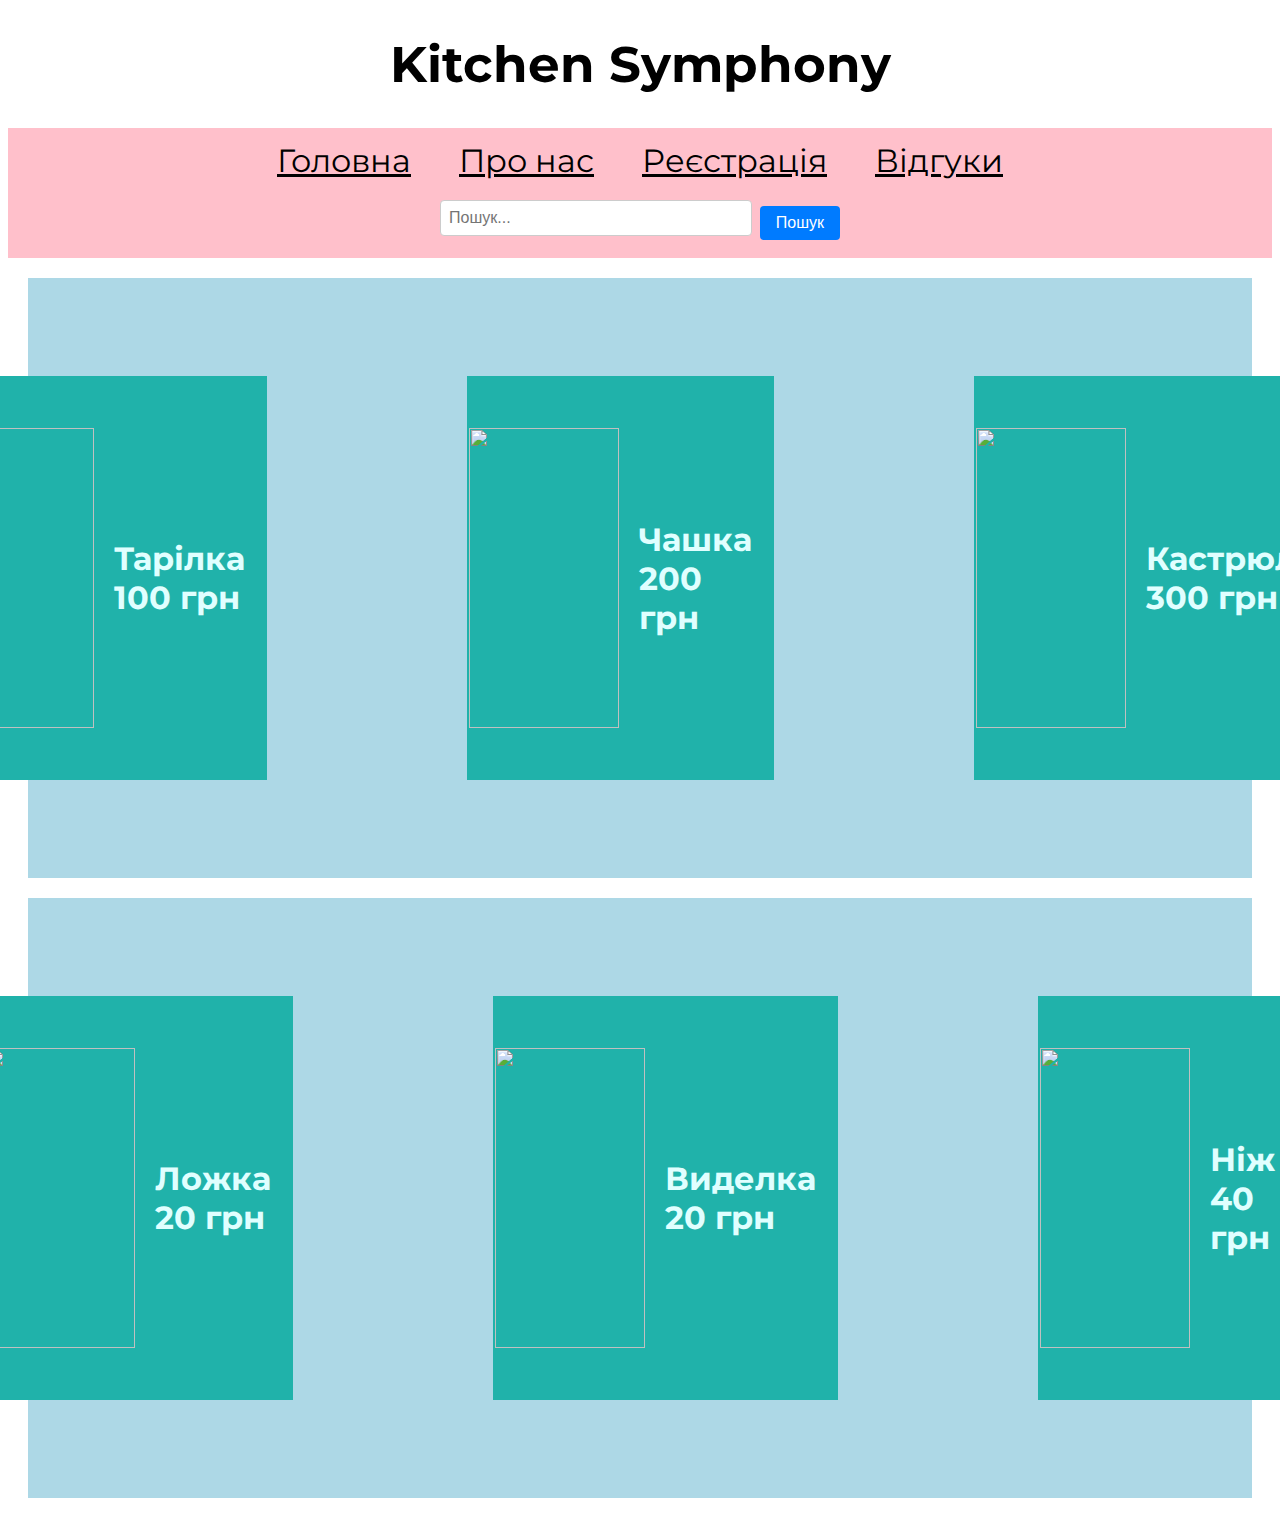
==== index.html @ 7d1902f2 "Add files via upload" ====
<!DOCTYPE html>
<html lang="en">
<head>
    <link href="https://fonts.googleapis.com/css2?family=Montserrat:wght@400;700&display=swap" rel="stylesheet">
    <meta charset="UTF-8">
    <meta name="viewport" content="width=device-width, initial-scale=1.0">
    <link rel="stylesheet" href="styles.css">
    <title>Document</title>
</head>
<body>
    <h1 class="head">Kitchen Symphony</h1>
    <div class="topnav">
        <a class="active" href="index.html">Головна</a>
        <a class="active" href="about.html">Про нас</a>
        <a class="active" href="quiz.html">Реєстрація</a>
        <a class="active" href="vidg.html">Відгуки</a>
        <div class="bonus"> </div>
        <div class="search-container">
            <input type="text" placeholder="Пошук..." class="search-input">
            <button class="search-button">Пошук</button>
        </div>
          
    </div>
    <div class="tovary">
        <div class="tovar">
            <img class="images" src='/images/plate.jpg'>
            <h1 class="prise">Тарілка<br>100 грн</h1>
        </div>
        <div class="tovar">
            <img class="images" src='/images/chashka.jpg'>
            <h1 class="prise">Чашка<br>200 грн</h1>
        </div>
        <div class="tovar">
            <img class="images" src='/images/kastrula.jpg'>
            <h1 class="prise">Кастрюля<br>300 грн</h1>
        </div>
    </div>
    <div class="tovary">
        <div class="tovar">
            <img class="images" src='/images/lozka.jpg'>
            <h1 class="prise">Ложка<br>20 грн</h1>
        </div>
        <div class="tovar">
            <img class="images" src='/images/vilka.jpeg'>
            <h1 class="prise">Виделка<br>20 грн</h1>
        </div>
        <div class="tovar">
            <img class="images" src='/images/niz.jpg'>
            <h1 class="prise">Ніж<br>40 грн</h1>
        </div>
    </div>
      
</body>
</html>
---- styles.css ----
body {
    font-family: 'Montserrat', sans-serif;
}

.topnav {
background-color: pink;
font-size:xx-large;
width:100%;
height: 130px;
text-align: center;
align-content:center;

}

.bonus{
    height: 20px;
}
.active {
    color: black;
    margin: 20px;
}

.head{
    text-align: center;
    font-size: 50px;
}

.tovary{
    display: flex;
    justify-content: center;
    align-items: center;
    margin: 20px;
    background-color: lightblue;
    weight: 90%;
    height: 600px;
}

.tovar{
    display: flex;
    justify-content: center;
    align-items:center;
    float: right;
    width: 400px;
    height: 400px;
    background-color: lightseagreen;
    transition: background-color 0.3s ease;
    margin: 100px;
    border: 2px solid lightseagreen;
}
.tovar:hover{

    display: flex;
    justify-content: center;
    align-items:center;
    float: right;
    width: 400px;
    height: 400px;
    background-color: rgb(10, 219, 209);
    margin: 100px;
    border: 2px solid #000;
}

.active:hover{
    color: red;
}
.images{
    width: 150px;
    height: 300px;
}

.prise{
    color: lightcyan;
    margin: 20px;
}

.about{
    margin: 10px;
    display: flex;
    justify-content: center;
    align-items: center;
    background-color: lightblue;
    width: 100%;
    height: 500px;
}



.abouttext{
    color: black;
    
}

.vidgdiv1{
    margin: 10px;
    display: flex;
    justify-content: center;
    align-items: center;
    background-color: lightcoral;
    width: 100%;
    height: 500px;
}

.vidgdiv2{
    margin: 10px;
    display: flex;
    justify-content: center;
    align-items: center;
    background-color: rgb(212, 117, 82);
    width: 100%;
    height: 300px;
}


.quizdiv{
    margin: 10px;
    display: flex;
    justify-content: center;
    align-items:center;
    background-color: lightblue;
    height: 200px;
}
form {
    max-width: 400px;
    margin: 20px;
  }
  
label,
input[type="text"],
textarea {
    display: block;
    margin-bottom: 10px;
  }
  
input[type="submit"] {
    padding: 10px 20px;
    background-color: #3498db;
    color: #fff;
    border: none;
    cursor: pointer;
  }
  
input[type="submit"]:hover {
    background-color: #2980b9;
  }





  .search-container {
    display: flex;
    align-items: center;
    max-width: 400px;
    margin: 0 auto;
  }
  
  .search-input {
    flex: 1;
    padding: 8px;
    font-size: 16px;
    border: 1px solid #ccc;
    border-radius: 4px;
    margin-right: 8px;
  }
  
  .search-button {
    padding: 8px 16px;
    font-size: 16px;
    border: none;
    border-radius: 4px;
    background-color: #007bff;
    color: white;
    cursor: pointer;
  }
  
  .search-button:hover {
    background-color: #0056b3;
  }





  .feedback-section {
    padding: 20px;
    background-color: #f9f9f9;
  }
  
  .feedback-section h2 {
    margin-bottom: 15px;
  }
  
  .feedback-form label,
  .feedback-form input,
  .feedback-form textarea {
    display: block;
    margin-bottom: 10px;
    width: 100%;
  }
  
  .feedback-form textarea {
    height: 100px;
  }
  
  .feedback-form button {
    padding: 10px 20px;
    background-color: #007bff;
    color: white;
    border: none;
    cursor: pointer;
  }
  
  .feedback-form button:hover {
    background-color: #0056b3;
  }
  
  .feedbacks{
    background-color: #ccc;
  }

  .feedtext{
    background-color: #c4aaaa;
  }
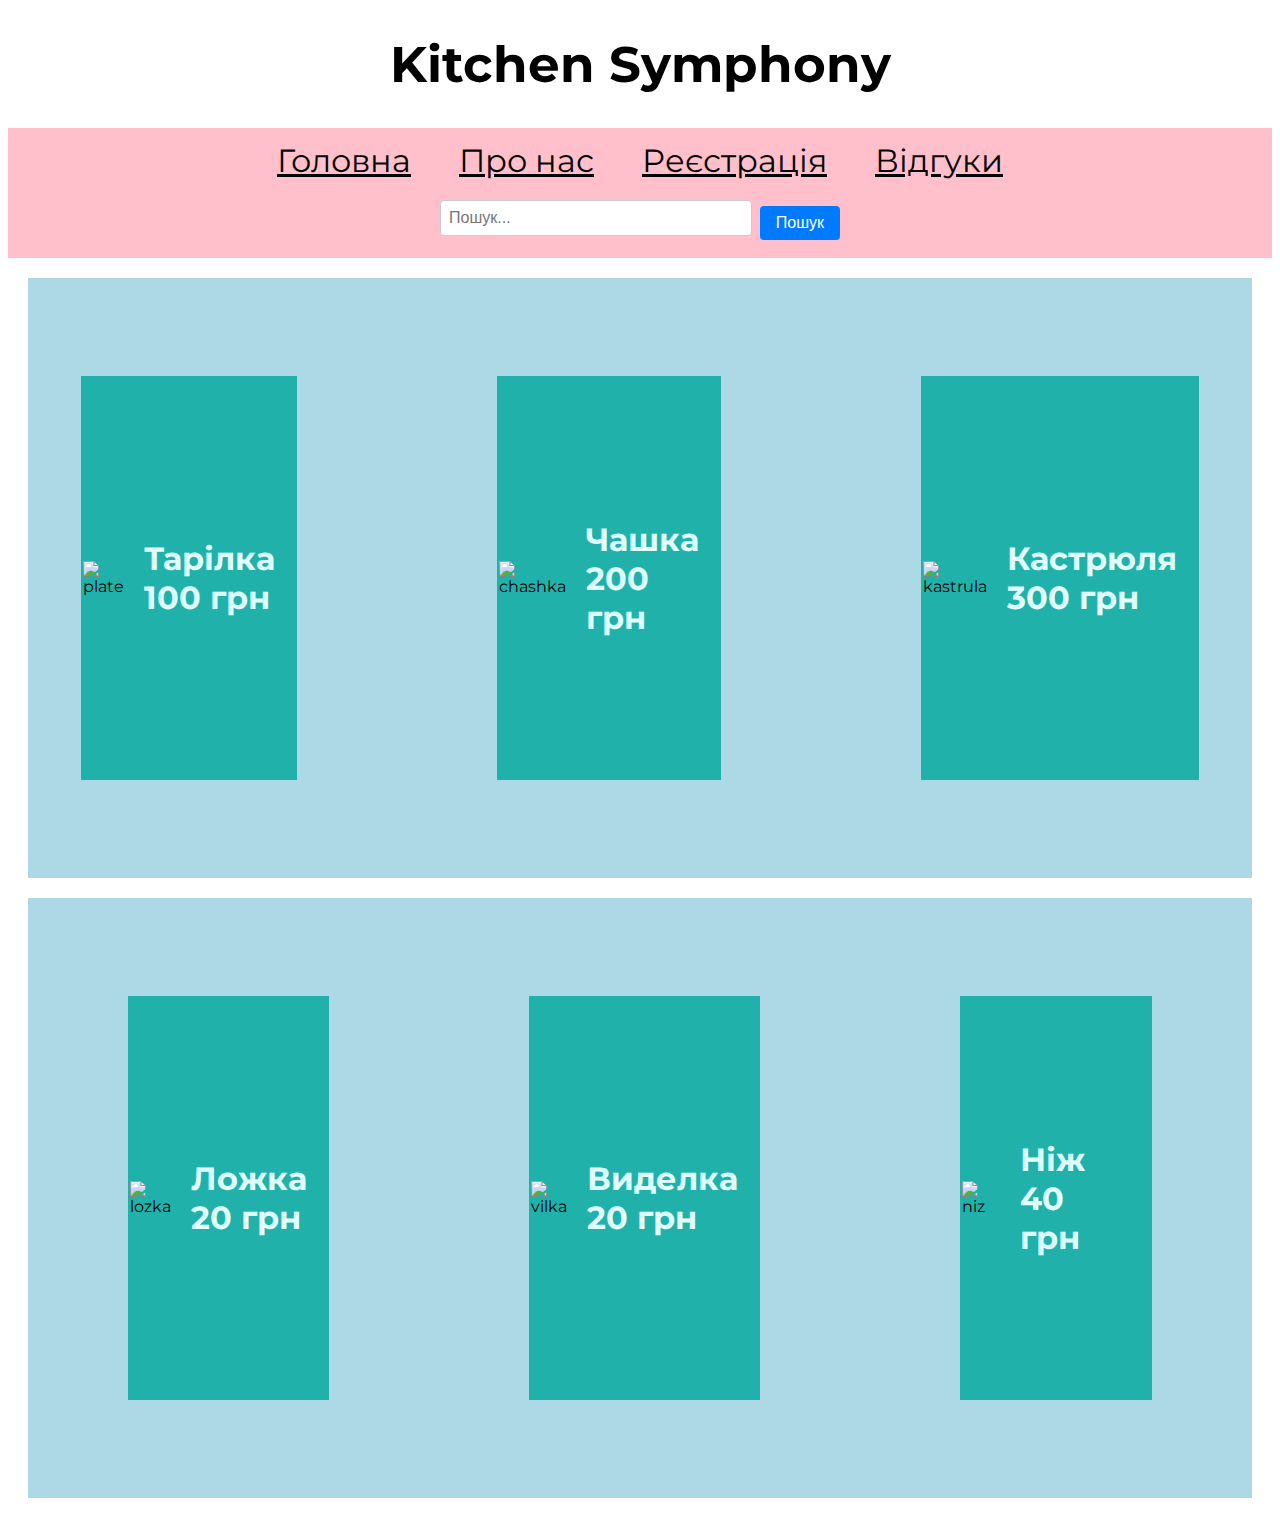
==== commit 0d43a9d4: "Update index.html" ====
--- a/index.html
+++ b/index.html
@@ -23,32 +23,32 @@
     </div>
     <div class="tovary">
         <div class="tovar">
-            <img class="images" src='/images/plate.jpg'>
+            <img src="https://i.ibb.co/CbdJ8T3/plate.jpg" alt="plate" border="0">
             <h1 class="prise">Тарілка<br>100 грн</h1>
         </div>
         <div class="tovar">
-            <img class="images" src='/images/chashka.jpg'>
+            <img src="https://i.ibb.co/rstnzBr/chashka.jpg" alt="chashka" border="0">
             <h1 class="prise">Чашка<br>200 грн</h1>
         </div>
         <div class="tovar">
-            <img class="images" src='/images/kastrula.jpg'>
+            <img src="https://i.ibb.co/thLmFjX/kastrula.jpg" alt="kastrula" border="0">
             <h1 class="prise">Кастрюля<br>300 грн</h1>
         </div>
     </div>
     <div class="tovary">
         <div class="tovar">
-            <img class="images" src='/images/lozka.jpg'>
+            <img src="https://i.ibb.co/Vt5mvgT/lozka.jpg" alt="lozka" border="0">
             <h1 class="prise">Ложка<br>20 грн</h1>
         </div>
         <div class="tovar">
-            <img class="images" src='/images/vilka.jpeg'>
+            <img src="https://i.ibb.co/LQTmRZV/vilka.jpg" alt="vilka" border="0"></a><br />
             <h1 class="prise">Виделка<br>20 грн</h1>
         </div>
         <div class="tovar">
-            <img class="images" src='/images/niz.jpg'>
+            <img src="https://i.ibb.co/jHS1krs/niz.jpg" alt="niz" border="0">
             <h1 class="prise">Ніж<br>40 грн</h1>
         </div>
     </div>
       
 </body>
-</html>+</html>
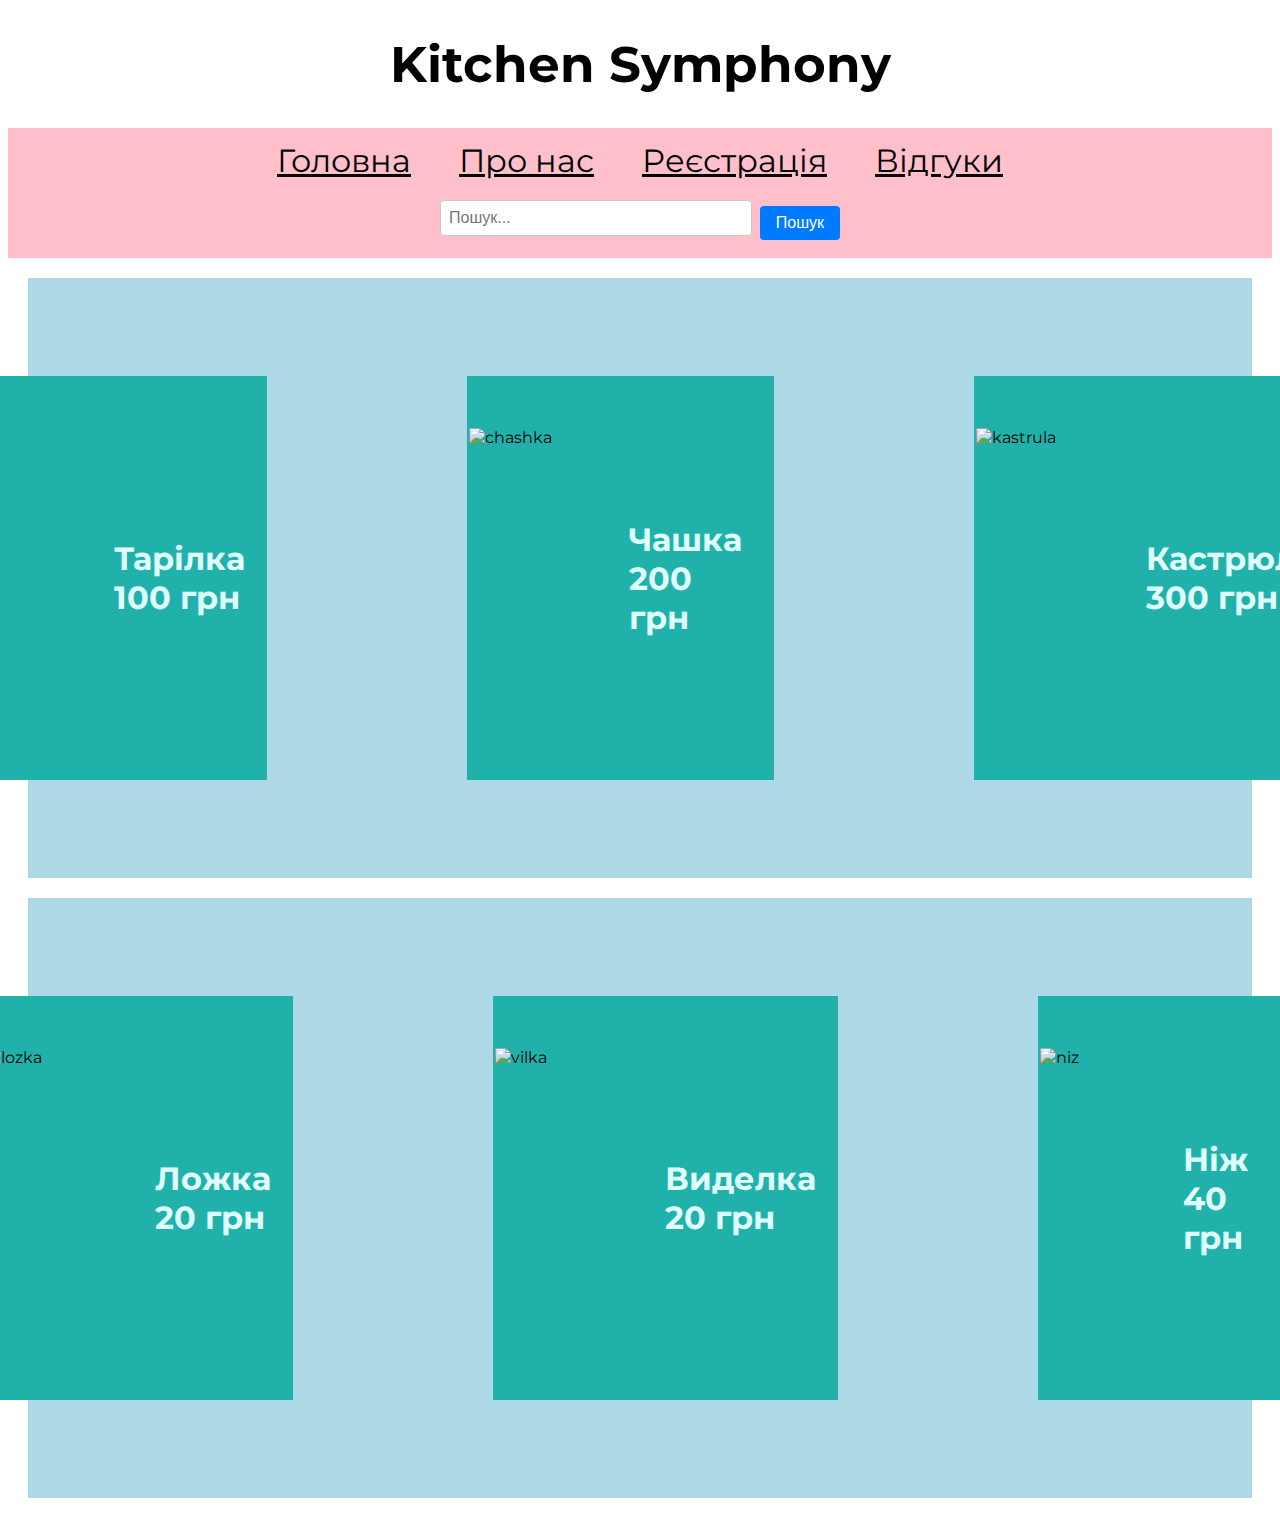
==== commit d9bb08f3: "Update index.html" ====
--- a/index.html
+++ b/index.html
@@ -23,29 +23,29 @@
     </div>
     <div class="tovary">
         <div class="tovar">
-            <img src="https://i.ibb.co/CbdJ8T3/plate.jpg" alt="plate" border="0">
+            <img class="images" src="https://i.ibb.co/CbdJ8T3/plate.jpg" alt="plate" border="0">
             <h1 class="prise">Тарілка<br>100 грн</h1>
         </div>
         <div class="tovar">
-            <img src="https://i.ibb.co/rstnzBr/chashka.jpg" alt="chashka" border="0">
+            <img class="images" src="https://i.ibb.co/rstnzBr/chashka.jpg" alt="chashka" border="0">
             <h1 class="prise">Чашка<br>200 грн</h1>
         </div>
         <div class="tovar">
-            <img src="https://i.ibb.co/thLmFjX/kastrula.jpg" alt="kastrula" border="0">
+            <img class="images" src="https://i.ibb.co/thLmFjX/kastrula.jpg" alt="kastrula" border="0">
             <h1 class="prise">Кастрюля<br>300 грн</h1>
         </div>
     </div>
     <div class="tovary">
         <div class="tovar">
-            <img src="https://i.ibb.co/Vt5mvgT/lozka.jpg" alt="lozka" border="0">
+            <img class="images" src="https://i.ibb.co/Vt5mvgT/lozka.jpg" alt="lozka" border="0">
             <h1 class="prise">Ложка<br>20 грн</h1>
         </div>
         <div class="tovar">
-            <img src="https://i.ibb.co/LQTmRZV/vilka.jpg" alt="vilka" border="0"></a><br />
+            <img class="images" src="https://i.ibb.co/LQTmRZV/vilka.jpg" alt="vilka" border="0"></a><br />
             <h1 class="prise">Виделка<br>20 грн</h1>
         </div>
         <div class="tovar">
-            <img src="https://i.ibb.co/jHS1krs/niz.jpg" alt="niz" border="0">
+            <img class="images" src="https://i.ibb.co/jHS1krs/niz.jpg" alt="niz" border="0">
             <h1 class="prise">Ніж<br>40 грн</h1>
         </div>
     </div>
